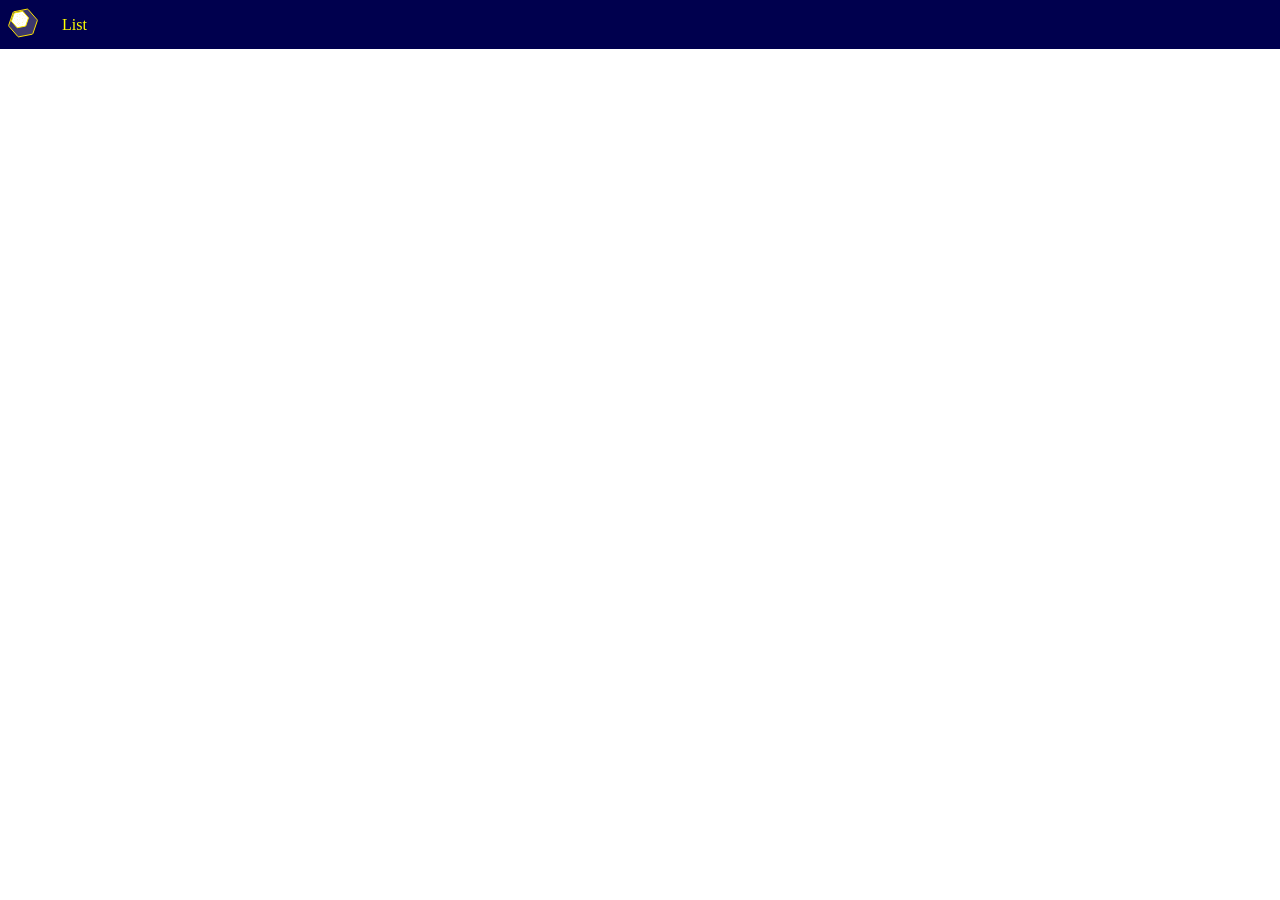
==== list.html @ b48fa1e9 "modified:   index.html 	new file:   list.html 	modified:   style.css" ====
<!DOCTYPE html>
<html lang="en">
    <head>
        <meta charset="uft-8">
        <meta name="viewport" content="width=device-width">
        <title>List</title>
        <link rel="stylesheet" href="style.css">
    </head>
    <body>
        <div class="navbar">
            <a href="./index.html"><img src="images/icons/home.svg" alt="home-icon"></a>
            <a href="list.html" class="navbar-content">List</a>
        </div>

        <div class="container-wrapper">
            
        </div>
    </body>
</html>
---- style.css ----
/* http://meyerweb.com/eric/tools/css/reset/ 
   v2.0 | 20110126
   License: none (public domain)
*/

html, body, div, span, applet, object, iframe,
h1, h2, h3, h4, h5, h6, p, blockquote, pre,
a, abbr, acronym, address, big, cite, code,
del, dfn, em, img, ins, kbd, q, s, samp,
small, strike, strong, sub, sup, tt, var,
b, u, i, center,
dl, dt, dd, ol, ul, li,
fieldset, form, label, legend,
table, caption, tbody, tfoot, thead, tr, th, td,
article, aside, canvas, details, embed, 
figure, figcaption, footer, header, hgroup, 
menu, nav, output, ruby, section, summary,
time, mark, audio, video {
	margin: 0;
	padding: 0;
	border: 0;
	font-size: 100%;
	font: inherit;
	vertical-align: baseline;
}
/* HTML5 display-role reset for older browsers */
article, aside, details, figcaption, figure, 
footer, header, hgroup, menu, nav, section {
	display: block;
}
body {
	line-height: 1;
}
ol, ul {
	list-style: none;
}
blockquote, q {
	quotes: none;
}
blockquote:before, blockquote:after,
q:before, q:after {
	content: '';
	content: none;
}
table {
	border-collapse: collapse;
	border-spacing: 0;
}



/* Navigation Bar */
.navbar {
    display: flex;
    background-color: rgb(0, 0, 78);
    align-items: center;
}

.navbar-content {
    padding: 1rem;
    color: yellow;
    text-decoration-line: none;
    height: 100%;
}

.navbar-content:hover {
    border-bottom: 1px solid yellow;
}

.navbar>a>img {
    padding: 0;
    margin: 0.5rem;
    width: 30px;
}

/* Main Content */
.container-wrapper {
    display: grid;
    grid-template-columns: minmax(0px, 1fr) repeat(6, minmax(0, 175px)) minmax(0px, 1fr);
}

.hero {
    grid-column: 1 / -1;
    width: 100%;
    height: 20rem;
    background-size: 2000px 100%;
    text-align: center;
    align-content: space-around;
    font-size: 2rem;
}

.hero>p {
    color: white;
}

#hero-background {
    background-image: url(images/games/hero-image.webp);
    animation: infinite hero-wheel;
    animation-duration: 100s;
}

@keyframes hero-wheel {
    0% {background-position: 0 50%;}
    100% {background-position: 50% 0;}
}


.hero-searchbar {
   border-radius: 1rem;
   max-width: 40%;
   margin: 2rem auto;
   display: flex;
   flex: auto;
   overflow: hidden;
   text-decoration: none;
}

.hero-searchbar input {
    width: 100%;
    border-style: none;
}

.hero-searchbar input:hover {
    cursor: pointer;
}


.hero-searchbar svg {
    height:inherit;
    padding: 0 0.7rem 0;
    background-color: yellow;
    color: black;
}
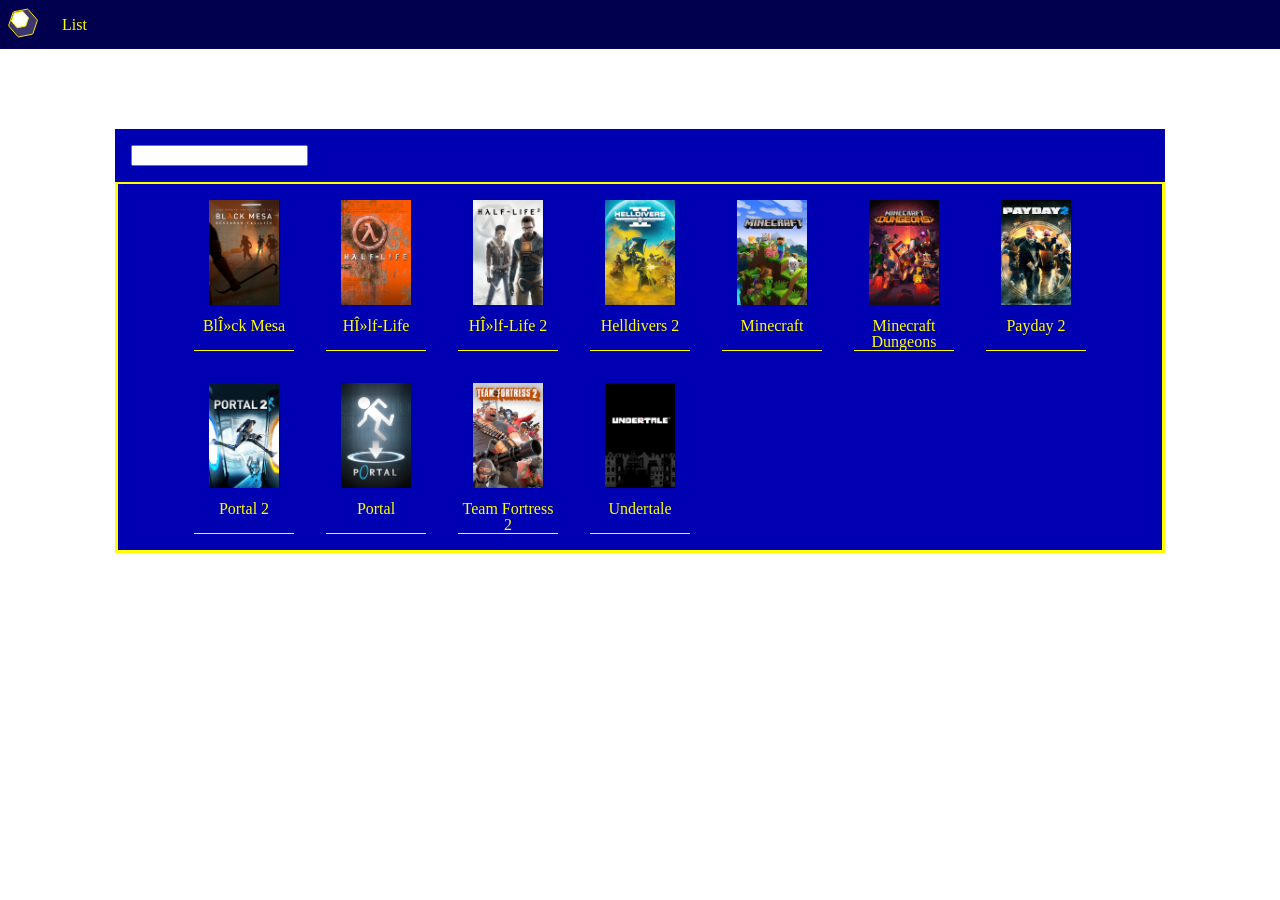
==== commit 3c0b6061: "modified:   list.html 	modified:   style.css" ====
--- a/list.html
+++ b/list.html
@@ -13,7 +13,65 @@
         </div>
 
         <div class="container-wrapper">
-            
+            <div class="game-list-searchbar">
+                <input type="text">
+            </div>
+            <div class="game-list-wrapper">
+                <a class="game-wrapper" href="#">
+                    <img src="images/games/black-mesa.jpg" alt="poster" width="70rem">
+                    <p>Blλck Mesa</p>
+                </a>
+
+                <a class="game-wrapper">
+                    <img src="images/games/half-life.png" alt="poster" width="70rem">
+                    <p>Hλlf-Life</p>
+                </a>
+
+                <a class="game-wrapper">
+                    <img src="images/games/half-life-2.png" alt="poster" width="70rem">
+                    <p>Hλlf-Life 2</p>
+                </a>
+
+                <a class="game-wrapper">
+                    <img src="images/games/helldivers-2.jpg" alt="poster" width="70rem">
+                    <p>Helldivers 2</p>
+                </a>
+
+                <a class="game-wrapper">
+                    <img src="images/games/minecraft.jpg" alt="poster" width="70rem">
+                    <p>Minecraft</p>
+                </a>
+
+                <a class="game-wrapper">
+                    <img src="images/games/minecraft-dungeons.png" alt="poster" width="70rem">
+                    <p>Minecraft Dungeons</p>
+                </a>
+
+                <a class="game-wrapper">
+                    <img src="images/games/payday2-cover-art.png" alt="poster" width="70rem">
+                    <p>Payday 2</p>
+                </a>
+
+                <a class="game-wrapper">
+                    <img src="images/games/portal-2.jpg" alt="poster" width="70rem">
+                    <p>Portal 2</p>
+                </a>
+
+                <a class="game-wrapper">
+                    <img src="images/games/portal.png" alt="poster" width="70rem">
+                    <p>Portal</p>
+                </a>
+
+                <a class="game-wrapper">
+                    <img src="images/games/teamfortress-2.jpg" alt="poster" width="70rem">
+                    <p>Team Fortress 2</p>
+                </a>
+
+                <a class="game-wrapper">
+                    <img src="images/games/undertale.png" alt="poster" width="70rem">
+                    <p>Undertale</p>
+                </a>
+            </div>
         </div>
     </body>
 </html>
--- a/style.css
+++ b/style.css
@@ -48,7 +48,7 @@
 }
 
 
-
+/* index.html */
 /* Navigation Bar */
 .navbar {
     display: flex;
@@ -130,4 +130,97 @@
     padding: 0 0.7rem 0;
     background-color: yellow;
     color: black;
+}
+
+/* list.html */
+/* Game list wrapper */
+.game-list-wrapper {
+    display: grid;
+    margin: auto 0;
+    grid-column: 1 / -1;
+    grid-template-columns: repeat(auto-fit, minmax(0, 150px));
+    justify-content: center;
+    gap: 2rem;
+    background-color: rgb(0, 0, 179);
+    padding: 2rem;
+    border-bottom: solid yellow 3px;
+    border-left: solid yellow 3px;
+    border-right: solid yellow 3px;
+}
+
+.game-list-searchbar {
+    margin-top: 5rem;
+    grid-column: 2 / -2;
+    display: flex;
+    align-content: center;
+    padding: 1rem;
+    background-color: rgb(0, 0, 179);
+    border-bottom: solid yellow 2px;
+}
+
+@media (max-width: 400px) {
+    .game-list-wrapper {
+        display: grid;
+        margin: auto 0;
+        grid-column: 1 / -1;
+        grid-template-columns: repeat(1, minmax(0, 400px));
+        justify-content: center;
+        gap: 2rem;
+        background-color: rgb(0, 0, 179);
+        border-bottom: solid yellow 3px;
+        border-left: solid yellow 3px;
+        border-right: solid yellow 3px;
+    }
+
+    .navbar {
+        display: flex;
+        background-color: rgb(0, 0, 78);
+        align-items: center;
+        position: sticky;
+        top: 0;
+    }
+}
+
+@media (min-width: 1024px) {
+    .game-list-wrapper {
+        display: grid;
+        margin: auto 0;
+        grid-column: 2 / -2;
+        grid-template-columns: repeat(auto-fit, minmax(0, 100px));
+        justify-content: center;
+        align-self: center;
+        gap: 2rem;
+        background-color: rgb(0, 0, 179);
+        padding: 1rem;
+        border-bottom: solid yellow 3px;
+        border-left: solid yellow 3px;
+        border-right: solid yellow 3px;
+    }
+
+    .game-list-searchbar {
+        margin-top: 5rem;
+        grid-column: 2 / -2;
+        display: flex;
+        align-content: center;
+        padding: 1rem;
+        background-color: rgb(0, 0, 179);
+        border-bottom: solid yellow 2px;
+    }
+}
+
+.game-list-wrapper .game-wrapper:hover {
+    transform: translateY(3px);      
+}
+
+.game-wrapper {
+    text-align: center;
+    text-decoration: none;
+    cursor: pointer;
+    border-bottom: solid yellow 1px;
+}
+
+.game-wrapper p {
+    padding-top: 10px;
+    text-decoration: none;
+    color: yellow;
 }
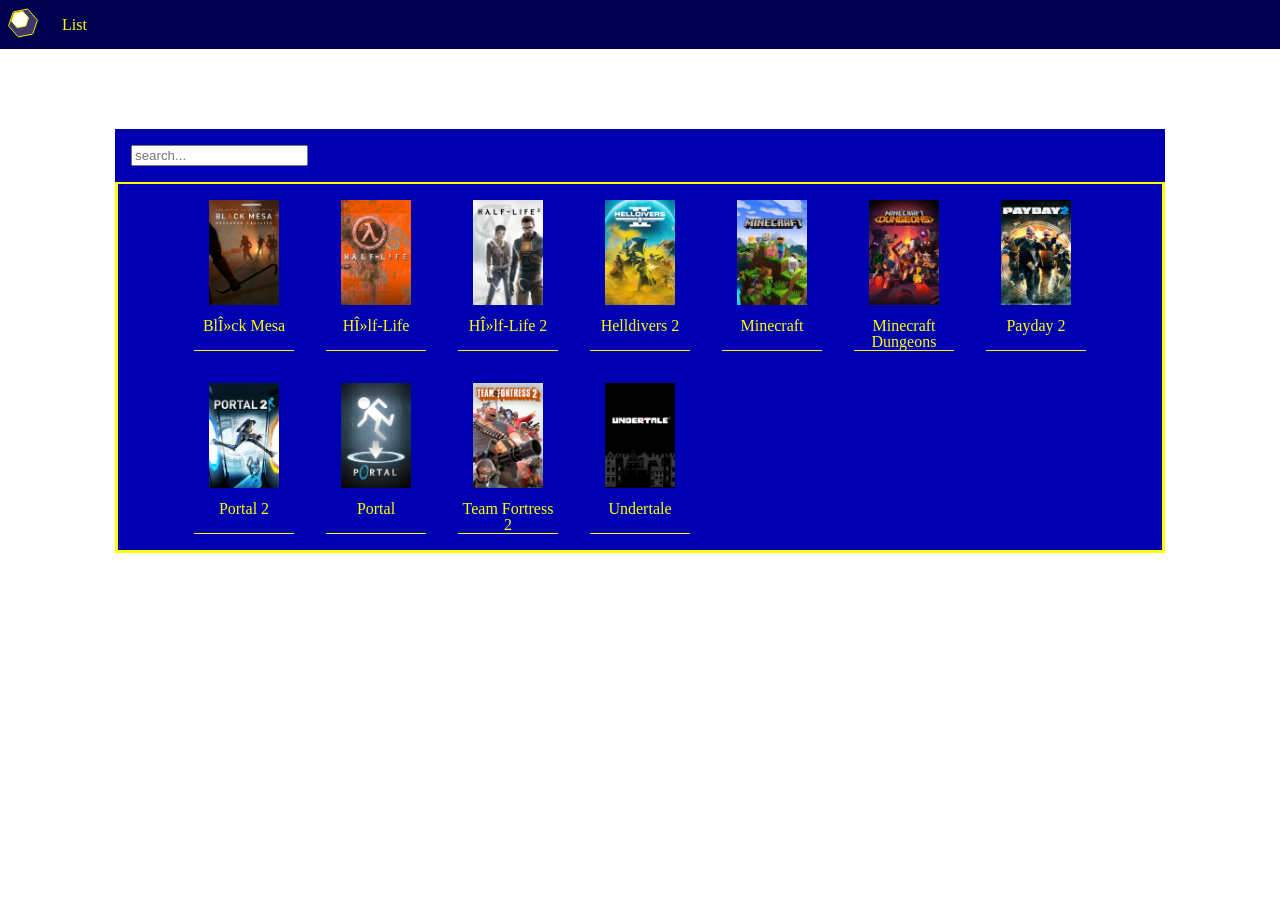
==== commit 234d1fee: "modified:   list.html 	modified:   style.css" ====
--- a/list.html
+++ b/list.html
@@ -14,7 +14,7 @@
 
         <div class="container-wrapper">
             <div class="game-list-searchbar">
-                <input type="text">
+                <input type="text" placeholder="search...">
             </div>
             <div class="game-list-wrapper">
                 <a class="game-wrapper" href="#">
@@ -22,52 +22,52 @@
                     <p>Blλck Mesa</p>
                 </a>
 
-                <a class="game-wrapper">
+                <a class="game-wrapper" href="#">
                     <img src="images/games/half-life.png" alt="poster" width="70rem">
                     <p>Hλlf-Life</p>
                 </a>
 
-                <a class="game-wrapper">
+                <a class="game-wrapper" href="#">
                     <img src="images/games/half-life-2.png" alt="poster" width="70rem">
                     <p>Hλlf-Life 2</p>
                 </a>
 
-                <a class="game-wrapper">
+                <a class="game-wrapper" href="#">
                     <img src="images/games/helldivers-2.jpg" alt="poster" width="70rem">
                     <p>Helldivers 2</p>
                 </a>
 
-                <a class="game-wrapper">
+                <a class="game-wrapper" href="#">
                     <img src="images/games/minecraft.jpg" alt="poster" width="70rem">
                     <p>Minecraft</p>
                 </a>
 
-                <a class="game-wrapper">
+                <a class="game-wrapper" href="#">
                     <img src="images/games/minecraft-dungeons.png" alt="poster" width="70rem">
                     <p>Minecraft Dungeons</p>
                 </a>
 
-                <a class="game-wrapper">
+                <a class="game-wrapper" href="#">
                     <img src="images/games/payday2-cover-art.png" alt="poster" width="70rem">
                     <p>Payday 2</p>
                 </a>
 
-                <a class="game-wrapper">
+                <a class="game-wrapper" href="#">
                     <img src="images/games/portal-2.jpg" alt="poster" width="70rem">
                     <p>Portal 2</p>
                 </a>
 
-                <a class="game-wrapper">
+                <a class="game-wrapper" href="#">
                     <img src="images/games/portal.png" alt="poster" width="70rem">
                     <p>Portal</p>
                 </a>
 
-                <a class="game-wrapper">
+                <a class="game-wrapper" href="#">
                     <img src="images/games/teamfortress-2.jpg" alt="poster" width="70rem">
                     <p>Team Fortress 2</p>
                 </a>
 
-                <a class="game-wrapper">
+                <a class="game-wrapper" href="#">
                     <img src="images/games/undertale.png" alt="poster" width="70rem">
                     <p>Undertale</p>
                 </a>
--- a/style.css
+++ b/style.css
@@ -48,6 +48,14 @@
 }
 
 
+/*Html*/
+html {
+    scrollbar-width: thin;
+    scrollbar-color: darkblue lightblue;
+}
+
+
+
 /* index.html */
 /* Navigation Bar */
 .navbar {
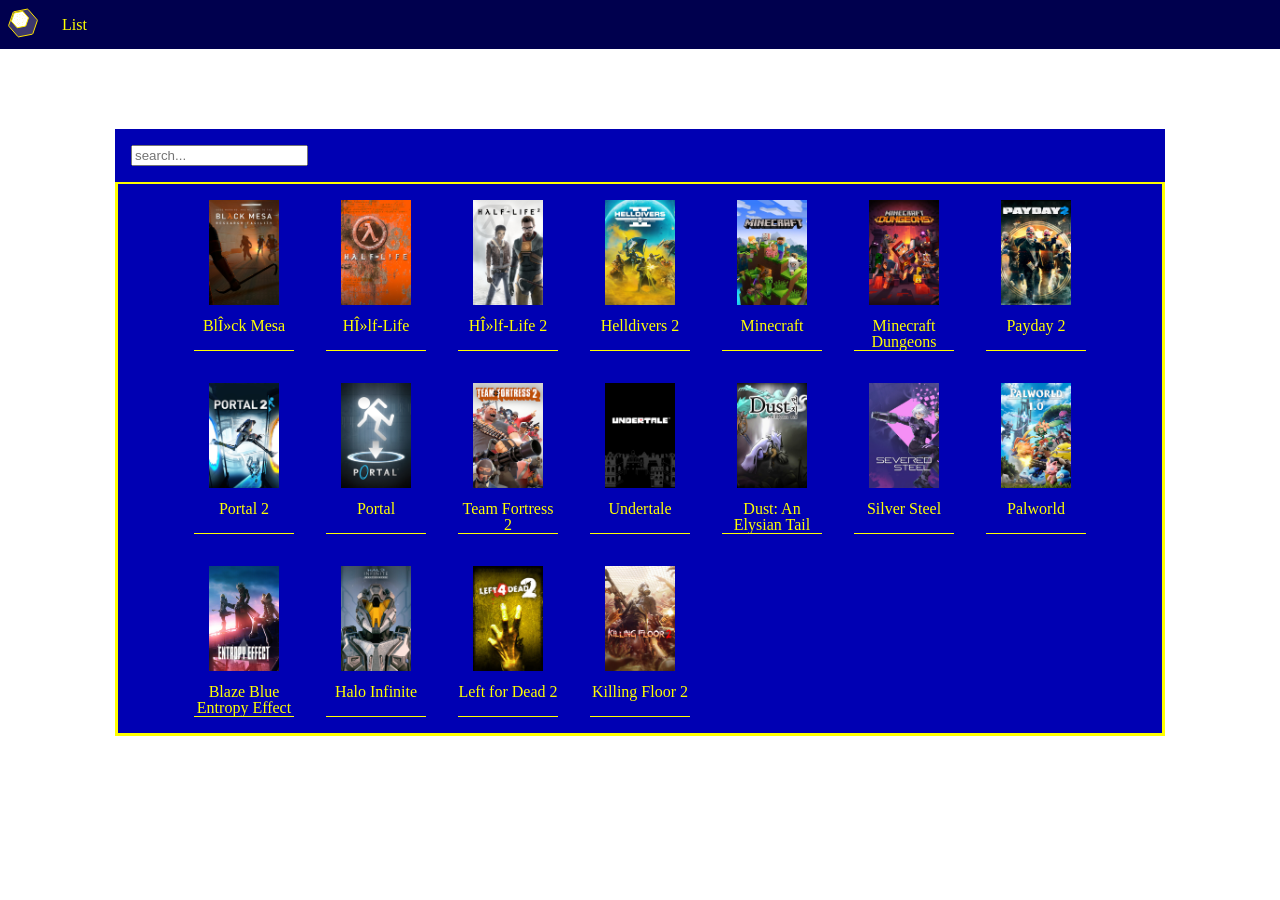
==== commit 9c010636: "new file:   images/games/blaze_blue_entropy_effect.jpg 	new file:   images/games/dust_an_elysian_tai" ====
--- a/list.html
+++ b/list.html
@@ -71,6 +71,41 @@
                     <img src="images/games/undertale.png" alt="poster" width="70rem">
                     <p>Undertale</p>
                 </a>
+
+                <a class="game-wrapper" href="#">
+                    <img src="images/games/dust_an_elysian_tail.jpg" alt="poster" width="70rem">
+                    <p>Dust: An Elysian Tail</p>
+                </a>
+
+                <a class="game-wrapper" href="#">
+                    <img src="images/games/silver_steel.jpg" alt="poster" width="70rem">
+                    <p>Silver Steel</p>
+                </a>
+
+                <a class="game-wrapper" href="#">
+                    <img src="images/games/palworld.jpg" alt="poster" width="70rem">
+                    <p>Palworld</p>
+                </a>
+
+                <a class="game-wrapper" href="#">
+                    <img src="images/games/blaze_blue_entropy_effect.jpg" alt="poster" width="70rem">
+                    <p>Blaze Blue Entropy Effect</p>
+                </a>
+
+                <a class="game-wrapper" href="#">
+                    <img src="images/games/halo_infinite.jpg" alt="poster" width="70rem">
+                    <p>Halo Infinite</p>
+                </a>
+
+                <a class="game-wrapper" href="#">
+                    <img src="images/games/left_for_dead_2.jpg" alt="poster" width="70rem">
+                    <p>Left for Dead 2</p>
+                </a>
+
+                <a class="game-wrapper" href="#">
+                    <img src="images/games/killing_floor_2.jpg" alt="poster" width="70rem">
+                    <p>Killing Floor 2</p>
+                </a>
             </div>
         </div>
     </body>
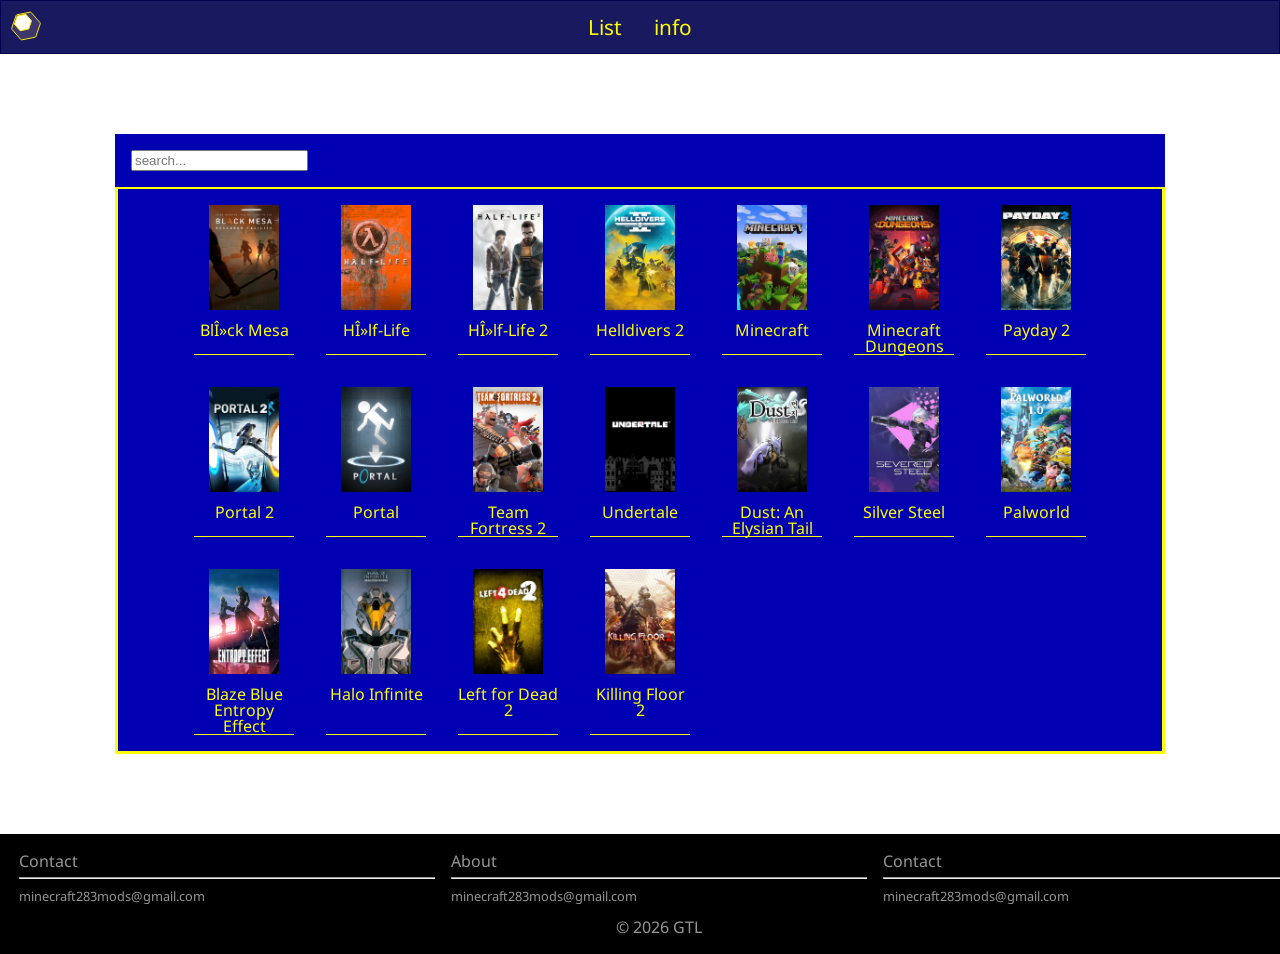
==== commit 9175e14a: "new file:   css/footer.css 	new file:   css/global.css 	new file:   css/header.css 	new file:   css/" ====
--- a/list.html
+++ b/list.html
@@ -4,12 +4,35 @@
         <meta charset="uft-8">
         <meta name="viewport" content="width=device-width">
         <title>List</title>
-        <link rel="stylesheet" href="style.css">
+        <link rel="stylesheet" href="css/list.css">
+        <link rel="preconnect" href="https://fonts.googleapis.com">
+    <link rel="preconnect" href="https://fonts.gstatic.com" crossorigin>
+    <link href="https://fonts.googleapis.com/css2?family=M+PLUS+Rounded+1c&family=Noto+Sans:ital,wght@0,100..900;1,100..900&display=swap" rel="stylesheet"> 
     </head>
     <body>
         <div class="navbar">
-            <a href="./index.html"><img src="images/icons/home.svg" alt="home-icon"></a>
-            <a href="list.html" class="navbar-content">List</a>
+            <a href="./index.html" class="home-button"><img src="images/icons/home.svg" alt="home-icon"></a>
+            <div class="navbar-content-wrapper">
+                <a href="list.html" class="navbar-content">List</a>
+                <a href="#" class="navbar-content">info</a>
+            </div>
+            <div class="compact-ui">
+                <button class="compact-game-list-searchbar">
+                <svg xmlns="http://www.w3.org/2000/svg" width="1em" height="1em" viewBox="0 0 16 16">
+	                <path d="M0 0h16v16H0z" fill="none" />
+	                <g fill="none" stroke="currentColor" stroke-linecap="round" stroke-linejoin="round" stroke-width="1.5">
+		                <path d="m11.25 11.25 3 3" />
+		                <circle cx="7.5" cy="7.5" r="4.75" />
+	                </g>
+                </svg> 
+                </button>
+                <button class="hamburger-menu">
+                    <svg xmlns="http://www.w3.org/2000/svg" width="1em" height="1em" viewBox="0 0 20 20">
+	                <path d="M0 0h20v20H0z" fill="none" />
+	                <path fill="currentColor" d="M1 3h18v2H1zm0 6h18v2H1zm0 6h18v2H1z" />
+                    </svg>
+                </button>
+            </div>
         </div>
 
         <div class="container-wrapper">
@@ -107,6 +130,35 @@
                     <p>Killing Floor 2</p>
                 </a>
             </div>
+
+
+                        <div class="footer">
+                <div class="footer-wrapper">
+                    <h4>Contact</h4>
+                    <hr>
+                    <a href="emailto:minecraft283mods@gmail.com">minecraft283mods@gmail.com</a>
+                </div>
+                <div class="footer-wrapper">
+                    <h4>About</h4>
+                    <hr>
+                    <a href="emailto:minecraft283mods@gmail.com">minecraft283mods@gmail.com</a>
+                </div>
+                <div class="footer-wrapper">
+                    <h4>Contact</h4>
+                    <hr>
+                    <a href="emailto:minecraft283mods@gmail.com">minecraft283mods@gmail.com</a>
+                </div>
+                <div class="copyright-wrapper">
+                    <p>&copy; <span id="copyright-year">year</span> GTL</p>
+                </div>
+                
+
+            </div>
+        </div>
+
+        <script>
+            document.getElementById("copyright-year").textContent = new Date().getFullYear();
+        </script>
         </div>
     </body>
 </html>
--- a/css/list.css
+++ b/css/list.css
@@ -0,0 +1,193 @@
+@import "global.css";
+@import "header.css";
+@import "footer.css";
+
+/* list.html */
+/* Game list wrapper */
+.game-list-wrapper {
+    display: grid;
+    margin: auto 0;
+    grid-column: 1 / -1;
+    grid-template-columns: repeat(auto-fit, minmax(0, 150px));
+    justify-content: center;
+    gap: 2rem;
+    background-color: var(--blue);
+    padding: 2rem;
+    border-bottom: solid yellow 3px;
+    border-left: solid yellow 3px;
+    border-right: solid yellow 3px;
+}
+
+.game-list-searchbar {
+    margin-top: 0;
+    grid-column: 2 / -2;
+    display: flex;
+    align-content: center;
+    padding: 1rem;
+    background-color: var(--blue);
+    border-bottom: solid yellow 2px;
+}
+
+
+
+.compact-game-list-searchbar {
+    padding: 0.3rem 0.9rem 0.3rem;   
+    margin: 0;
+    background-color: transparent;
+    border: 0;
+}
+
+.compact-game-list-searchbar:hover {
+    color: white;
+}
+
+.compact-game-list-searchbar svg {
+    width: 30px;
+    height: 30px;
+    margin: 0;
+    padding: 0;
+}
+
+.hamburger-menu {
+
+    padding: 0.3rem 0.9rem 0.3rem;   
+    margin: 0;
+    background-color: transparent;
+    border: 0;
+}
+
+.hamburger-menu svg {
+    width: 30px;
+    height: 30px;
+    margin: 0;
+    padding: 0;
+}
+
+.hamburger-menu:hover {
+    color: white;
+}
+
+.compact-ui {
+    display: none;
+}
+
+@media (max-width: 400px) {
+    .game-list-wrapper {
+        display: grid;
+        margin: auto 0;
+        grid-column: 1 / -1;
+        grid-template-columns: repeat(1, minmax(0, 400px));
+        justify-content: center;
+        gap: 2rem;
+        background-color: var(--blue);
+        border-bottom: solid yellow 3px;
+        border-left: solid yellow 3px;
+        border-right: solid yellow 3px;
+    }
+
+    .navbar {
+        display: flex;
+        background-color: var(--dark-blue);
+        align-items: center;
+        position: sticky;
+        top: 0;
+
+    }
+
+    .compact-ui {
+        display: flex;
+    }
+
+    .compact-game-list-searchbar {
+        display: block;
+        padding: 0.3rem 0.9rem 0.3rem;   
+        margin: 0;
+        background-color: transparent;
+        border: 0;
+    }
+
+    .navbar-content-wrapper {
+        display: none;
+        padding: 0;
+        position: absolute;
+    }
+
+    .hamburger-menu {
+        display: block;
+        padding: 0.3rem 0.9rem 0.3rem;   
+        margin: 0;
+        background-color: transparent;
+        border: 0;
+    }
+
+    .game-list-searchbar {
+        margin-top: 0;
+        grid-column: 2 / -2;
+        display: none;
+        align-content: center;
+        padding: 1rem;
+        background-color: var(--blue);
+        border-bottom: solid yellow 2px;
+    }
+}
+
+@media (min-width: 1024px) {
+    .game-list-wrapper {
+        display: grid;
+        margin: auto 0;
+        grid-column: 2 / -2;
+        grid-template-columns: repeat(auto-fit, minmax(0, 100px));
+        justify-content: center;
+        align-self: center;
+        gap: 2rem;
+        background-color: var(--blue);
+        padding: 1rem;
+        border-bottom: solid yellow 3px;
+        border-left: solid yellow 3px;
+        border-right: solid yellow 3px;
+        margin-bottom: 5rem;
+    }
+
+    .navbar-content {
+        font-size: 1.3rem;
+    }
+
+    .game-list-searchbar {
+        margin-top: 5rem;
+        grid-column: 2 / -2;
+        display: flex;
+        align-content: center;
+        padding: 1rem;
+        background-color: var(--blue);
+        border-bottom: solid yellow 2px;
+    }
+
+    .footer {
+        background-color: black;
+        display: grid;
+        grid-column: 1 / -1;
+        bottom: 0;
+        color: var(--light-gray);
+        grid-template-columns: repeat(3, minmax(200px, 1fr));
+        gap: 1rem;
+        padding: 1.2rem;
+        width: 100%;
+    }
+}
+
+.game-list-wrapper .game-wrapper:hover {
+    transform: translateY(3px);      
+}
+
+.game-wrapper {
+    text-align: center;
+    text-decoration: none;
+    cursor: pointer;
+    border-bottom: solid yellow 1px;
+}
+
+.game-wrapper p {
+    padding-top: 10px;
+    text-decoration: none;
+    color: yellow;
+}
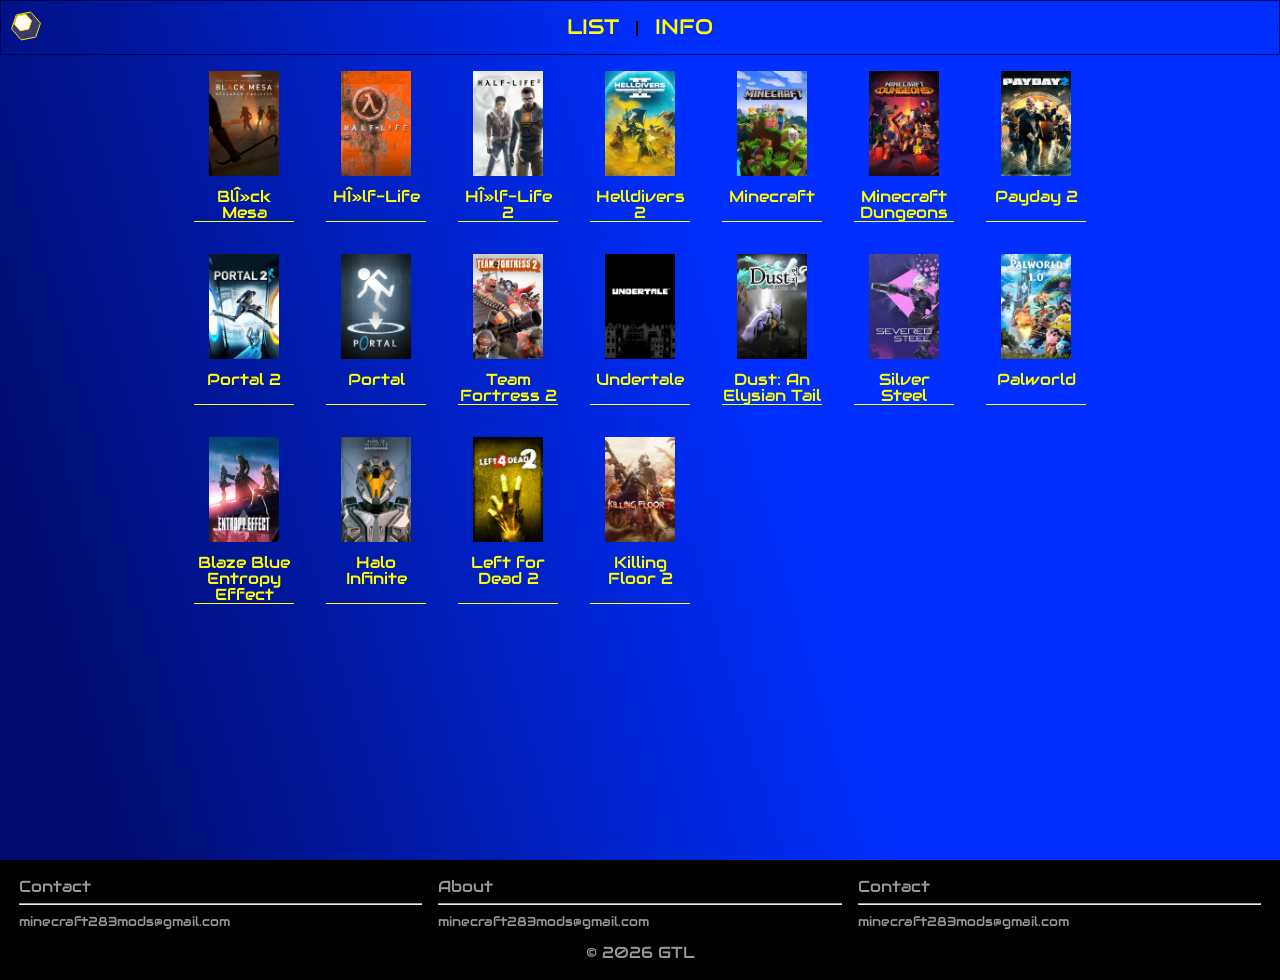
==== commit b10f40e8: "new file:   css/footer.css 	new file:   css/global.css 	new file:   css/header.css 	new file:   css/" ====
--- a/list.html
+++ b/list.html
@@ -6,15 +6,14 @@
         <title>List</title>
         <link rel="stylesheet" href="css/list.css">
         <link rel="preconnect" href="https://fonts.googleapis.com">
-    <link rel="preconnect" href="https://fonts.gstatic.com" crossorigin>
-    <link href="https://fonts.googleapis.com/css2?family=M+PLUS+Rounded+1c&family=Noto+Sans:ital,wght@0,100..900;1,100..900&display=swap" rel="stylesheet"> 
+        <link rel="preconnect" href="https://fonts.gstatic.com" crossorigin>
+        <link href="https://fonts.googleapis.com/css2?family=Audiowide&display=swap" rel="stylesheet">
     </head>
     <body>
         <div class="navbar">
             <a href="./index.html" class="home-button"><img src="images/icons/home.svg" alt="home-icon"></a>
             <div class="navbar-content-wrapper">
-                <a href="list.html" class="navbar-content">List</a>
-                <a href="#" class="navbar-content">info</a>
+                <a href="list.html" class="navbar-content">LIST</a>|<a href="#" class="navbar-content">INFO</a>
             </div>
             <div class="compact-ui">
                 <button class="compact-game-list-searchbar">
@@ -36,9 +35,6 @@
         </div>
 
         <div class="container-wrapper">
-            <div class="game-list-searchbar">
-                <input type="text" placeholder="search...">
-            </div>
             <div class="game-list-wrapper">
                 <a class="game-wrapper" href="#">
                     <img src="images/games/black-mesa.jpg" alt="poster" width="70rem">
--- a/css/list.css
+++ b/css/list.css
@@ -4,6 +4,13 @@
 
 /* list.html */
 /* Game list wrapper */
+html {
+    background: #000d70;
+    background: linear-gradient(74deg, rgba(0, 13, 112, 1) 10%, rgba(0, 47, 255, 1) 60%);
+}
+
+
+
 .game-list-wrapper {
     display: grid;
     margin: auto 0;
@@ -11,22 +18,10 @@
     grid-template-columns: repeat(auto-fit, minmax(0, 150px));
     justify-content: center;
     gap: 2rem;
-    background-color: var(--blue);
     padding: 2rem;
-    border-bottom: solid yellow 3px;
-    border-left: solid yellow 3px;
-    border-right: solid yellow 3px;
+    margin-top: 2rem;
 }
 
-.game-list-searchbar {
-    margin-top: 0;
-    grid-column: 2 / -2;
-    display: flex;
-    align-content: center;
-    padding: 1rem;
-    background-color: var(--blue);
-    border-bottom: solid yellow 2px;
-}
 
 
 
@@ -71,6 +66,11 @@
     display: none;
 }
 
+.navbar {
+    top: 0;
+    position: sticky;
+}
+
 @media (max-width: 400px) {
     .game-list-wrapper {
         display: grid;
@@ -79,15 +79,10 @@
         grid-template-columns: repeat(1, minmax(0, 400px));
         justify-content: center;
         gap: 2rem;
-        background-color: var(--blue);
-        border-bottom: solid yellow 3px;
-        border-left: solid yellow 3px;
-        border-right: solid yellow 3px;
     }
 
     .navbar {
         display: flex;
-        background-color: var(--dark-blue);
         align-items: center;
         position: sticky;
         top: 0;
@@ -98,13 +93,6 @@
         display: flex;
     }
 
-    .compact-game-list-searchbar {
-        display: block;
-        padding: 0.3rem 0.9rem 0.3rem;   
-        margin: 0;
-        background-color: transparent;
-        border: 0;
-    }
 
     .navbar-content-wrapper {
         display: none;
@@ -127,7 +115,6 @@
         align-content: center;
         padding: 1rem;
         background-color: var(--blue);
-        border-bottom: solid yellow 2px;
     }
 }
 
@@ -140,11 +127,7 @@
         justify-content: center;
         align-self: center;
         gap: 2rem;
-        background-color: var(--blue);
         padding: 1rem;
-        border-bottom: solid yellow 3px;
-        border-left: solid yellow 3px;
-        border-right: solid yellow 3px;
         margin-bottom: 5rem;
     }
 
@@ -152,15 +135,6 @@
         font-size: 1.3rem;
     }
 
-    .game-list-searchbar {
-        margin-top: 5rem;
-        grid-column: 2 / -2;
-        display: flex;
-        align-content: center;
-        padding: 1rem;
-        background-color: var(--blue);
-        border-bottom: solid yellow 2px;
-    }
 
     .footer {
         background-color: black;
@@ -171,7 +145,7 @@
         grid-template-columns: repeat(3, minmax(200px, 1fr));
         gap: 1rem;
         padding: 1.2rem;
-        width: 100%;
+        margin-top: 10rem;
     }
 }
 
